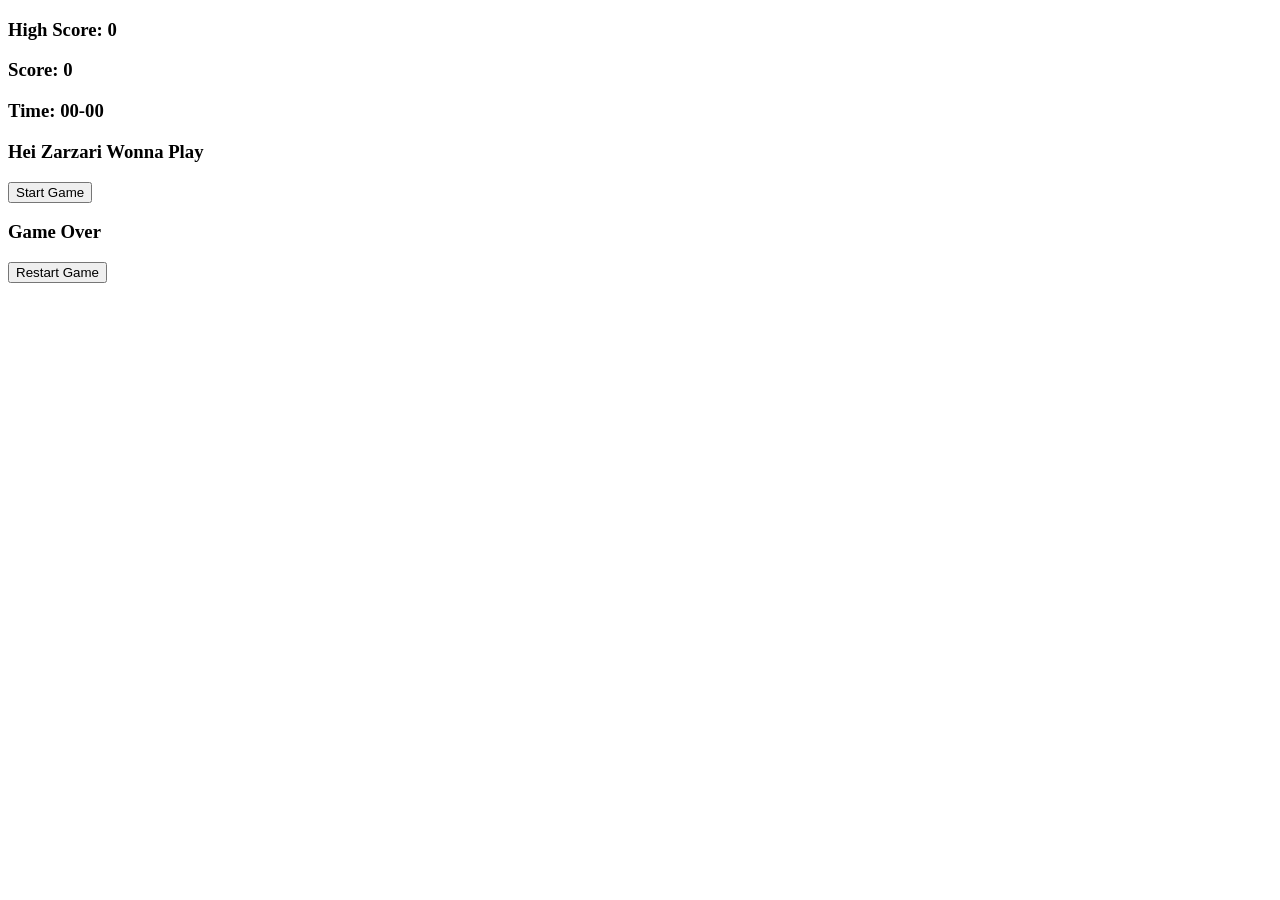
==== index.html @ 0869876f "first commit" ====
<!DOCTYPE html>

<head>
    <meta charset="UTF-8">
    <meta name="viewport" content="width=device-width, initial-scale=1.0">
    <title>Snake is your close friend</title>
   <link rel="stylesheet" href="style.css">
</head>
<body>
    <main>
        <section>
            <div class="infos">
                  <div class="info">
                      <h3>High Score: 
                            <span id="high-score">0</span>
                      </h3>
                  </div>
                  <div class="info">
                      <h3>Score: 
                            <span id="score">0</span>
                      </h3>
                  </div>
                  <div class="info">
                      <h3> Time:
                            <span id="time">00-00</span>
                      </h3>
                  </div>
            </div>
            <div class="board">     
            </div>
        </section>

        <div class="modal">
                <div class="start-game">
                    <h3>Hei Zarzari Wonna Play</h3>
                    <button class="btn btn-start">Start Game</button>
                </div>
                <div class="game-over">
                    <h3>Game Over</h3>
                    <button class="btn btn-restart">Restart Game</button>
                </div>
        </div>
    </main>
    <script src="script.js"></script>
</body>
</html>
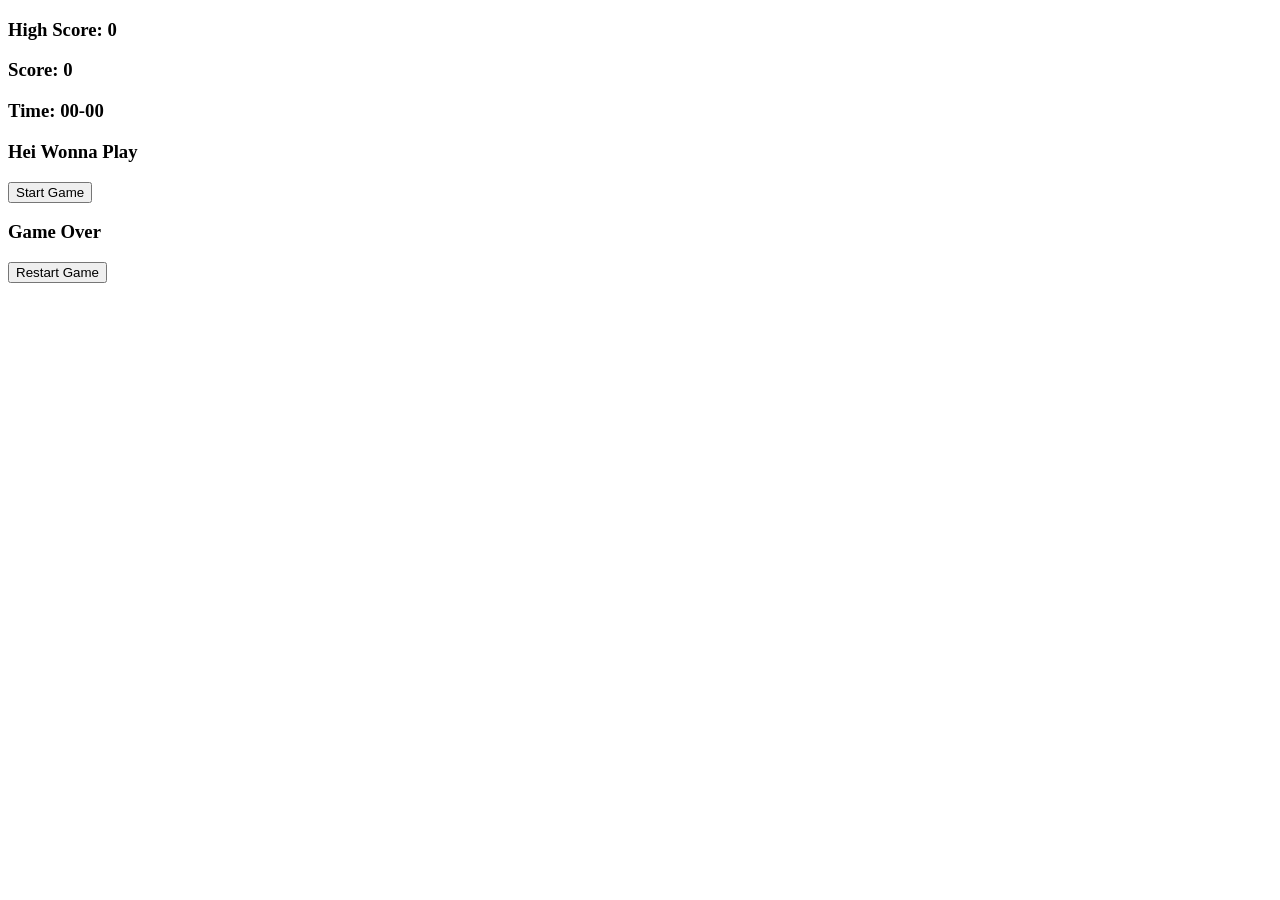
==== commit 53aa6406: "update" ====
--- a/index.html
+++ b/index.html
@@ -4,7 +4,7 @@
     <meta charset="UTF-8">
     <meta name="viewport" content="width=device-width, initial-scale=1.0">
     <title>Snake is your close friend</title>
-   <link rel="stylesheet" href="style.css">
+   <link rel="stylesheet" href="/style.css">
 </head>
 <body>
     <main>
@@ -32,7 +32,7 @@
 
         <div class="modal">
                 <div class="start-game">
-                    <h3>Hei Zarzari Wonna Play</h3>
+                    <h3>Hei Wonna Play</h3>
                     <button class="btn btn-start">Start Game</button>
                 </div>
                 <div class="game-over">
@@ -41,6 +41,6 @@
                 </div>
         </div>
     </main>
-    <script src="script.js"></script>
+    <script src="/script.js"></script>
 </body>
 </html>
